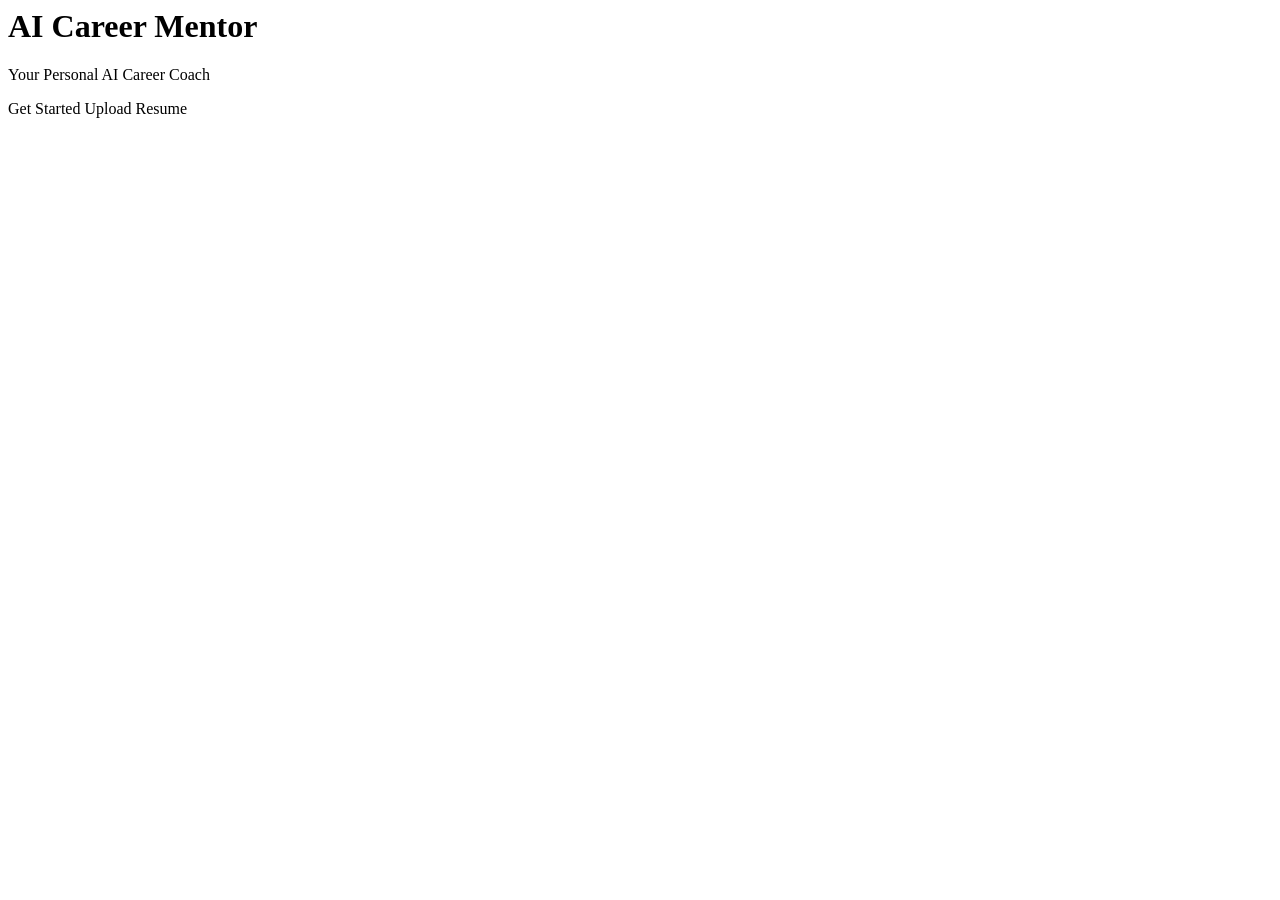
==== tamplates/index.html @ fc41185e "Create homepage flask" ====
<!DOCTYPE.html>
<html>
<head>
    <title>AI Career Mentor</title>
    <link rel="stylesheet"href="{{url_for('satic',filename='css/style.css')}}">
</head>
<body>
<h1>AI Career Mentor</h1>
<p>Your Personal AI Career Coach</p>

<buttom>Get Started</buttom>

<buttom>Upload Resume</buttom>


</body>
</html>
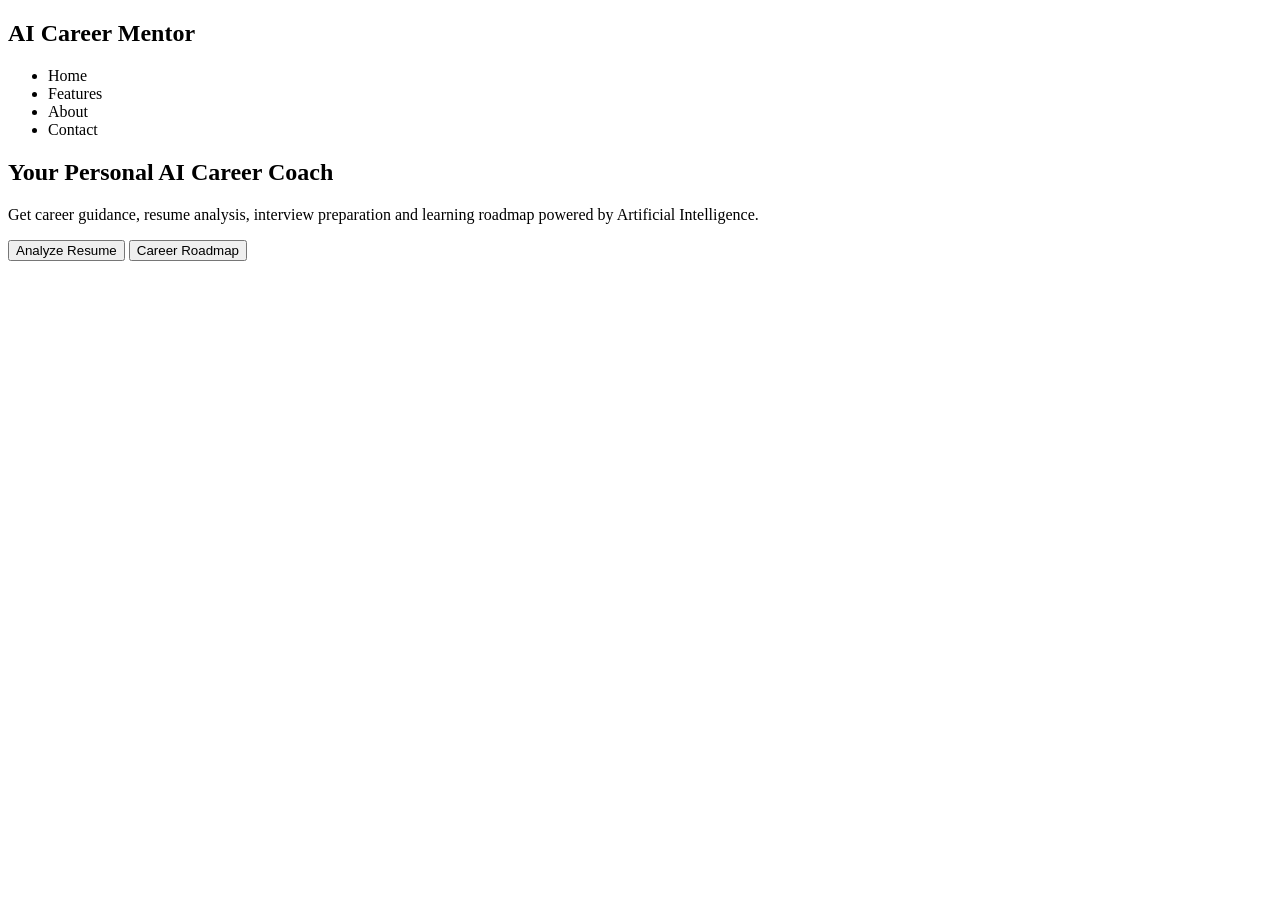
==== commit 5ccf2d37: "Day04 - Professional Homepage UI" ====
--- a/tamplates/index.html
+++ b/tamplates/index.html
@@ -1,17 +1,48 @@
-<!DOCTYPE.html>
-<html>
+<!DOCTYPE html>
+<html lang="en">
+
 <head>
+    <meta charset="UTF-8">
+    <meta name="viewport" content="width=device-width, initial-scale=1.0">
+
     <title>AI Career Mentor</title>
-    <link rel="stylesheet"href="{{url_for('satic',filename='css/style.css')}}">
+
+    <link rel="stylesheet" href="{{ url_for('static', filename='css/style.css') }}">
 </head>
+
 <body>
-<h1>AI Career Mentor</h1>
-<p>Your Personal AI Career Coach</p>
 
-<buttom>Get Started</buttom>
+    <nav>
 
-<buttom>Upload Resume</buttom>
+        <h2>AI Career Mentor</h2>
 
+        <ul>
+            <li>Home</li>
+            <li>Features</li>
+            <li>About</li>
+            <li>Contact</li>
+        </ul>
+
+    </nav>
+
+    <section class="hero">
+
+        <h1>Your Personal AI Career Coach</h1>
+
+        <p>
+            Get career guidance, resume analysis,
+            interview preparation and learning roadmap
+            powered by Artificial Intelligence.
+        </p>
+
+        <button>Analyze Resume</button>
+
+        <button class="secondary">
+            Career Roadmap
+        </button>
+
+    </section>
 
 </body>
+
 </html>
